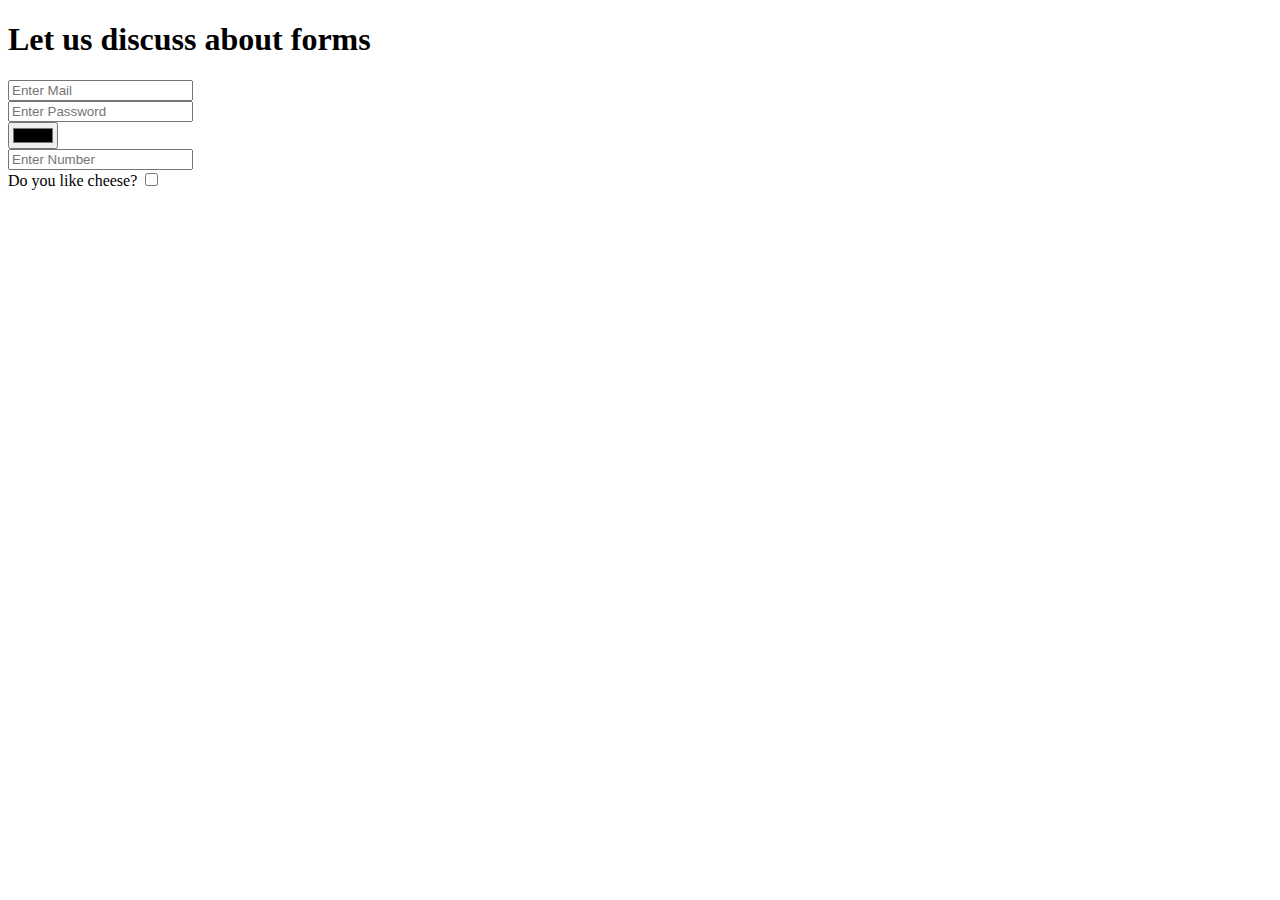
==== Forms.html @ c526a163 "Working on Forms" ====
<!DOCTYPE html>
<html lang="en">
<head>
    <meta charset="UTF-8">
    <meta name="viewport" content="width=device-width, initial-scale=1.0">
    <title>Forms</title>
</head>
<body>
    <h1>Let us discuss about forms</h1>
    <form action="">
        <input type="text" name="Mail id" placeholder="Enter Mail" id=""><br>
        <input type="password" name="" placeholder="Enter Password" id=""><br>
        <input type="color" name="" placeholder="Enter Mail" id=""><br>
        <input type="number" name="" placeholder="Enter Number" id=""><br>
        <label for="">Do you like cheese?</label>
        <input type="checkbox" name="" id="">
    </form>
</body>
</html>
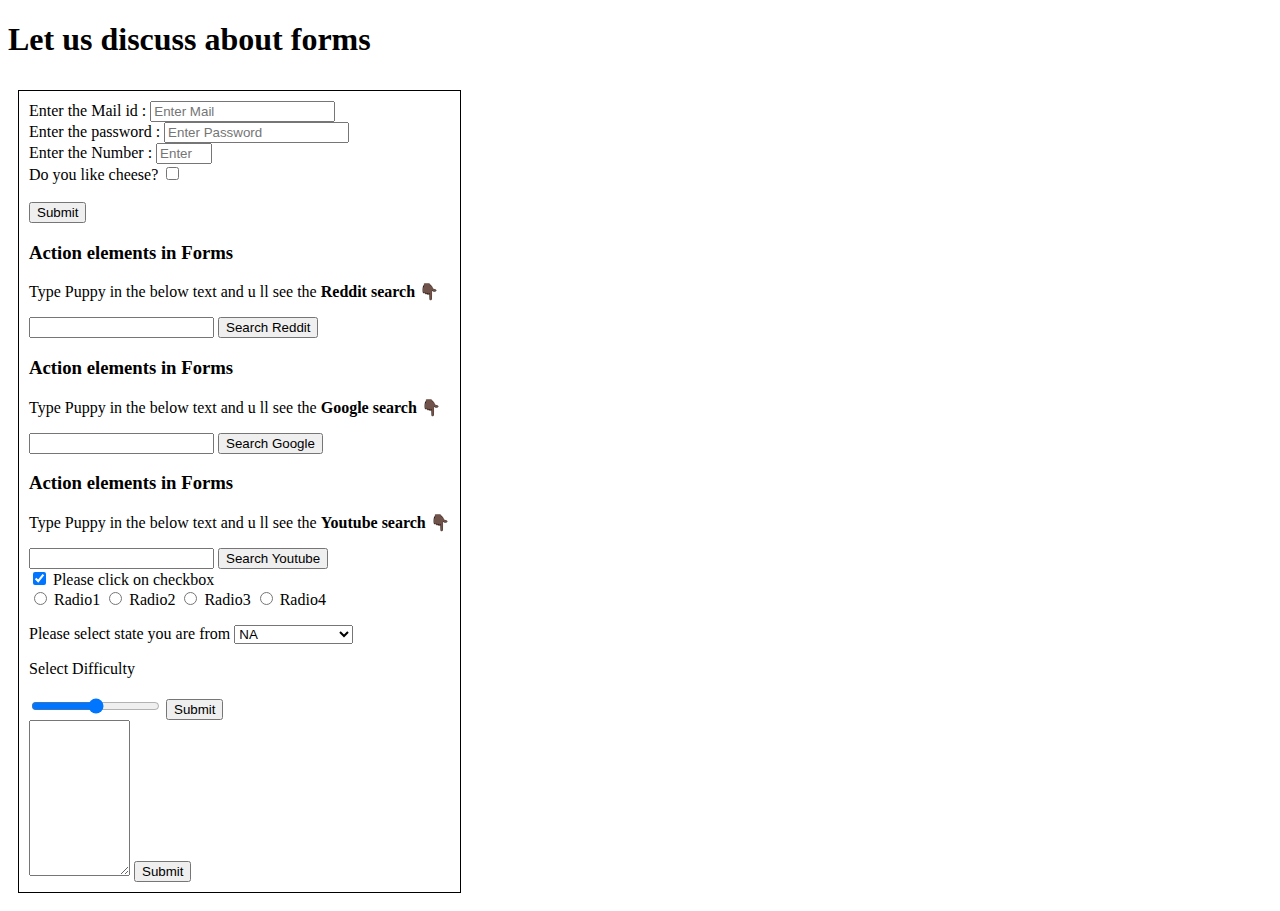
==== commit 5a760ed6: "Forms topics" ====
--- a/Forms.html
+++ b/Forms.html
@@ -4,16 +4,98 @@
     <meta charset="UTF-8">
     <meta name="viewport" content="width=device-width, initial-scale=1.0">
     <title>Forms</title>
+    <style>
+        .Form-div 
+        {
+            border: 1px solid black;
+            display: inline-block;
+            padding:10px;
+            margin:10px;
+        }
+
+        option 
+        {
+            background-color: black;
+            color:white;
+        }
+
+    </style>
 </head>
 <body>
     <h1>Let us discuss about forms</h1>
-    <form action="">
-        <input type="text" name="Mail id" placeholder="Enter Mail" id=""><br>
-        <input type="password" name="" placeholder="Enter Password" id=""><br>
-        <input type="color" name="" placeholder="Enter Mail" id=""><br>
-        <input type="number" name="" placeholder="Enter Number" id=""><br>
-        <label for="">Do you like cheese?</label>
-        <input type="checkbox" name="" id="">
-    </form>
+    <div class="Form-div">
+        <form action="/about.html">
+            <label for="EmailId">Enter the Mail id : </label>
+            <input type="text" name="Mail id" placeholder="Enter Mail" id="EmailId"><br>
+            <label for="">Enter the password : </label>
+            <input type="password" name="Password" placeholder="Enter Password" id=""><br>
+            <!-- <label for="">Enter the Color: </label>
+            <input type="color" name="" placeholder="Enter Mail" id=""><br> -->
+            <label for="">Enter the Number : </label>
+            <input type="number" name="Number" placeholder="Enter Number" id="" min="1" max="10"><br>
+            <label for="">Do you like cheese?</label>
+            <input type="checkbox" name="" id=""><br><br>
+            <button class="submit">Submit</button>
+        </form>
+        <h3>Action elements in Forms</h3>
+        <p>Type Puppy in the below text and u ll see the <b>Reddit search</b>  👇🏿</p>
+        <form action="https://www.reddit.com/search">
+            <input type="text" name="q">
+            <button class="submit">Search Reddit</button>
+        </form>
+
+
+        <h3>Action elements in Forms</h3>
+        <p>Type Puppy in the below text and u ll see the <b>Google search</b> 👇🏿</p>
+        <form action="https://www.google.com/search" target="_blank">
+            <input type="text" name="q">
+            <button class="submit">Search Google</button>
+        </form>
+
+        <h3>Action elements in Forms</h3>
+        <p>Type Puppy in the below text and u ll see the <b>Youtube search</b> 👇🏿</p>
+        <form action="https://www.youtube.com/results" target="_blank">
+            <input type="text" name="search_query">
+            <button class="submit">Search Youtube</button>
+        </form>
+
+        <form action="">
+            <input type="checkbox" name="agree_checkbox" id="agree" checked>
+            <label for="agree">Please click on checkbox</label>
+            <br>
+        </form>
+
+        <form action="https://www.youtube.com/results">
+            <input type="radio" name="radio_btn" id="agree_radio">
+            <label for="agree_radio">Radio1</label>
+            <input type="radio" name="radio_btn" id="agree_radio1">
+            <label for="agree_radio1">Radio2</label>
+            <input type="radio" name="radio_btn" id="agree_radio2">
+            <label for="agree_radio2">Radio3</label>
+            <input type="radio" name="radio_btn" id="agree_radio3">
+            <label for="agree_radio3">Radio4</label>
+
+
+            <p>
+                <label for="meal">Please select state you are from</label>
+                <select name="" id="meal">
+                    <option value="NA">NA</option>
+                    <option value="AP">Andhra Pradesh</option>
+                    <option value="TG" >Telangana</option>
+                    <option value="TN" >Tamil Nadu</option>
+                </select>
+                <!-- <button>Submit</button> -->
+            </p>
+            <label for="range">Select Difficulty</label><br><br>
+            <input type="range" name="search_query" id="range" min="1" max="100" step="5">
+            <button>Submit</button>
+            <br>
+            <textarea name="search_query" id="" cols="10" rows="10"></textarea>
+            <button>Submit</button>
+        </form>
+
+        
+    </div>
+
 </body>
 </html>